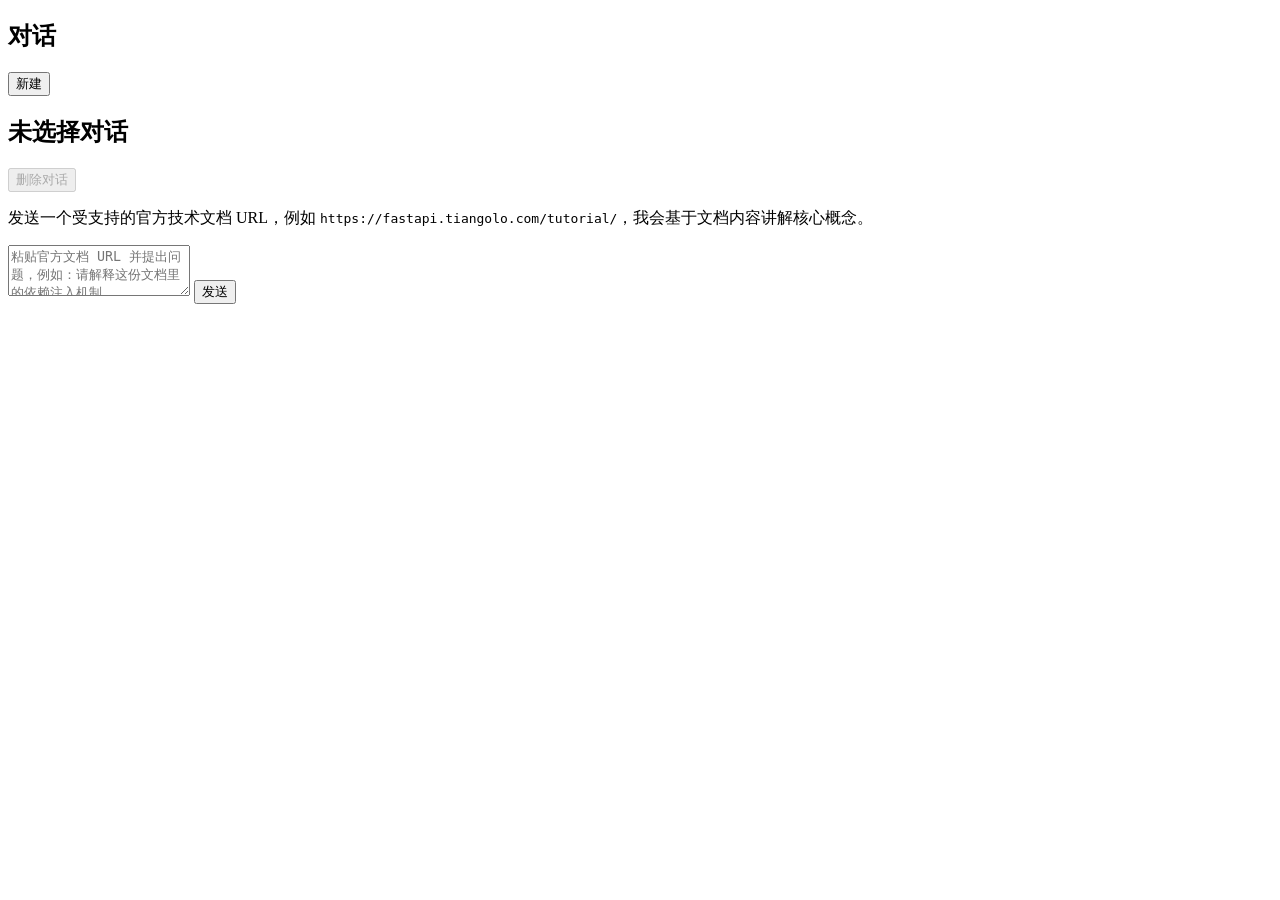
==== src/learning_agent/web/index.html @ e336dd78 "功能: 最小聊天界面（对话管理、运行状态与来源展示） - src/learning_agent/web/：原生 HTML/CSS/JS 界面，支持对话列表、新建、切换、删除（含确认）、   消息展示、" ====
<!doctype html>
<html lang="zh-CN">
  <head>
    <meta charset="utf-8" />
    <meta name="viewport" content="width=device-width, initial-scale=1" />
    <title>AI 学习助手</title>
    <link rel="stylesheet" href="/styles.css" />
  </head>
  <body>
    <div class="layout">
      <aside class="sidebar">
        <div class="sidebar-header">
          <h1>对话</h1>
          <button id="new-conversation" type="button" class="primary">新建</button>
        </div>
        <ul id="conversation-list" class="conversation-list"></ul>
      </aside>
      <main class="chat">
        <header class="chat-header">
          <h2 id="conversation-title">未选择对话</h2>
          <button id="delete-conversation" type="button" class="danger" disabled>
            删除对话
          </button>
        </header>
        <div id="message-list" class="message-list">
          <p class="empty-hint">
            发送一个受支持的官方技术文档 URL，例如
            <code>https://fastapi.tiangolo.com/tutorial/</code>，我会基于文档内容讲解核心概念。
          </p>
        </div>
        <div id="status-bar" class="status-bar" role="status" hidden></div>
        <form id="composer" class="composer">
          <textarea
            id="message-input"
            rows="3"
            placeholder="粘贴官方文档 URL 并提出问题，例如：请解释这份文档里的依赖注入机制"
          ></textarea>
          <button id="send-button" type="submit" class="primary">发送</button>
        </form>
      </main>
    </div>
    <script src="/app.js"></script>
  </body>
</html>
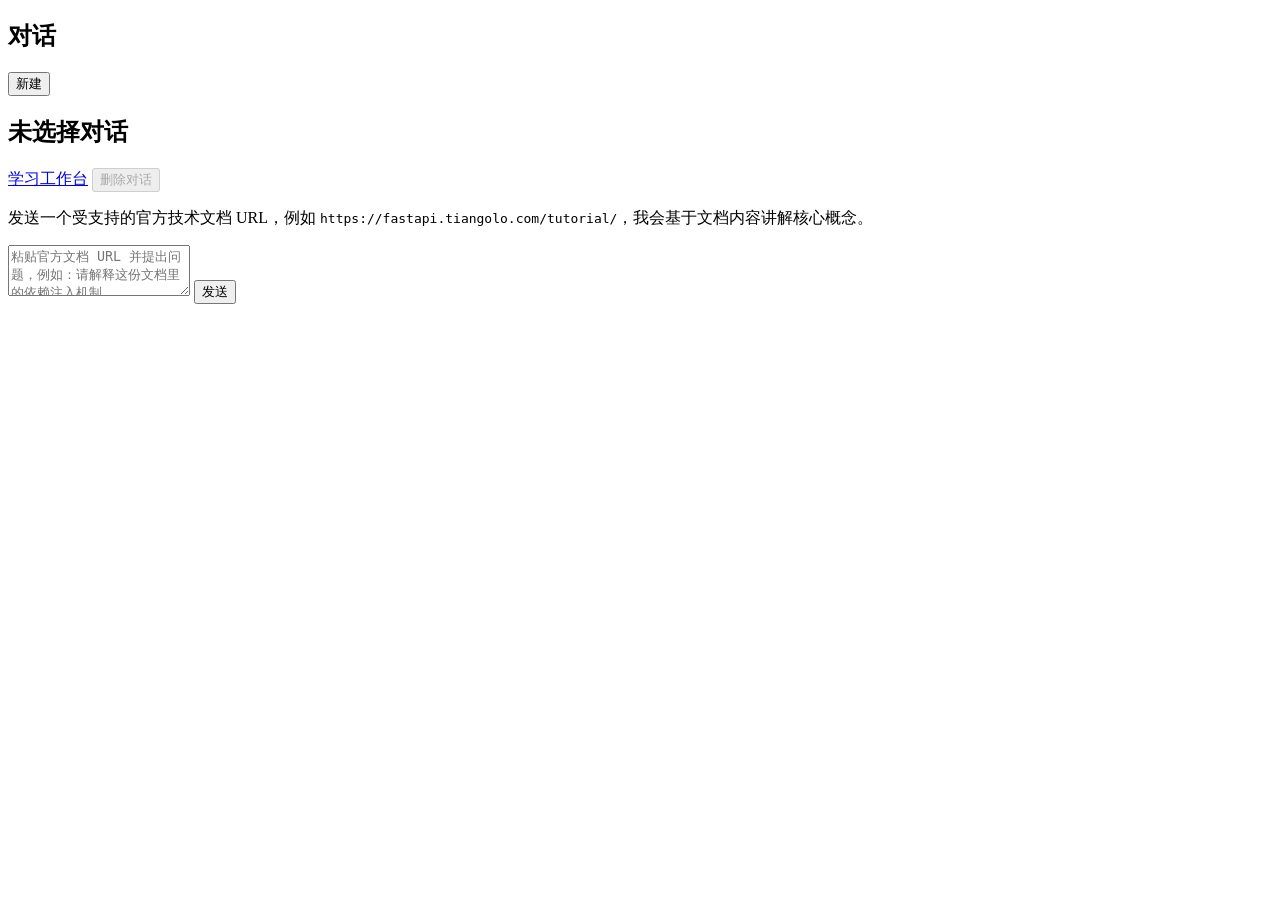
==== commit 7b38715a: "功能: 实现 V3.2 学习闭环工作台" ====
--- a/src/learning_agent/web/index.html
+++ b/src/learning_agent/web/index.html
@@ -18,9 +18,12 @@
       <main class="chat">
         <header class="chat-header">
           <h2 id="conversation-title">未选择对话</h2>
-          <button id="delete-conversation" type="button" class="danger" disabled>
-            删除对话
-          </button>
+          <div class="header-actions">
+            <a class="nav-link" href="/study.html">学习工作台</a>
+            <button id="delete-conversation" type="button" class="danger" disabled>
+              删除对话
+            </button>
+          </div>
         </header>
         <div id="message-list" class="message-list">
           <p class="empty-hint">
